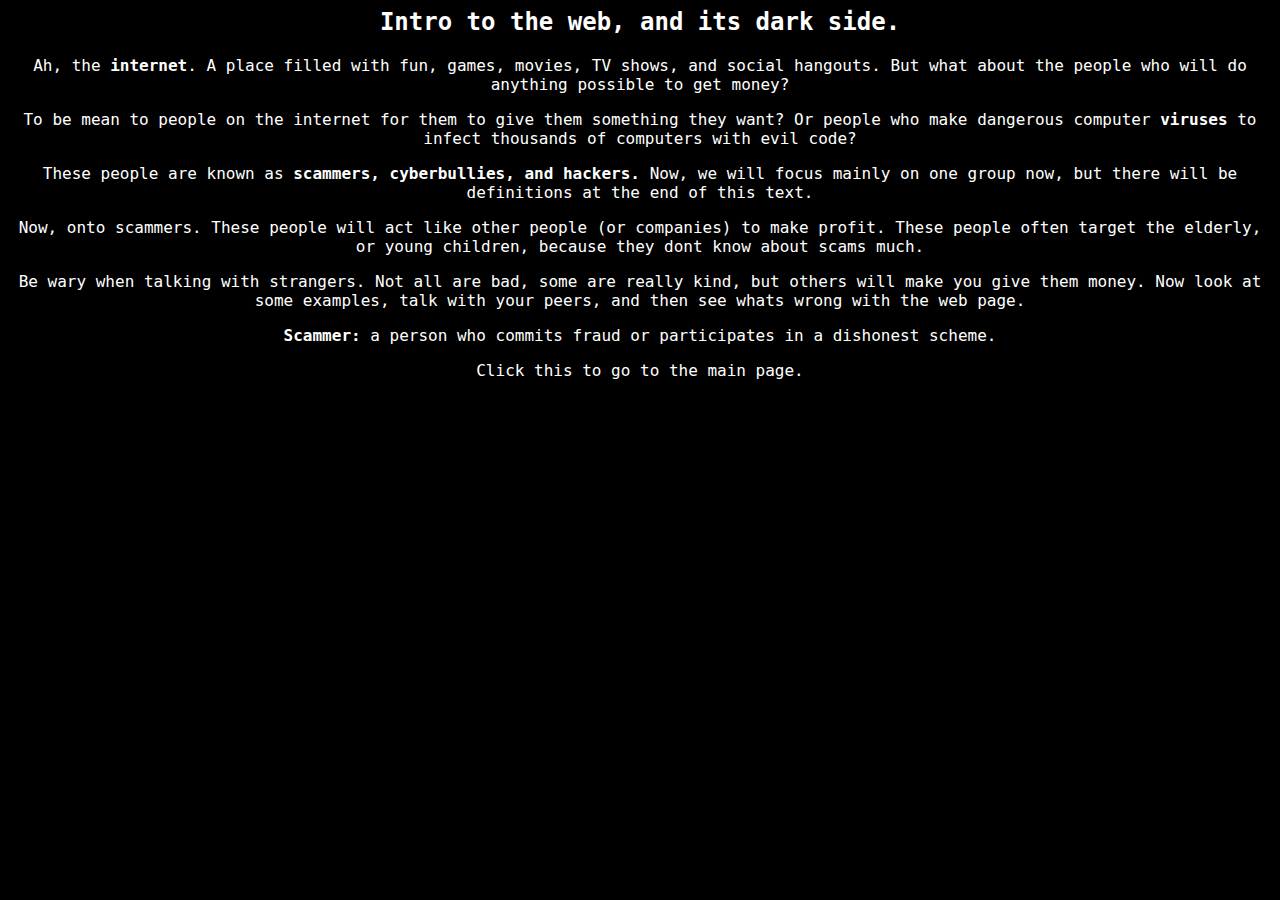
==== intro.html @ dee27d16 "Create intro.html" ====
<html>
<head>
<link rel="stylesheet" href="cssjs/css.css">
<title>EOASWFEIG -- Intro</title>
</head>
<body>
<h2>Intro to the web, and its dark side.</h2>
<p>Ah, the <b>internet</b>. A place filled with fun, games, movies, TV shows, and social hangouts. But what about the people who will do anything possible to get money?</p>
<p>To be mean to people on the internet for them to give them something they want? Or people who make dangerous computer <b>viruses</b> to infect thousands of computers with evil code?</p>
<p>These people are known as <b>scammers, cyberbullies, and hackers.</b> Now, we will focus mainly on one group now, but there will be definitions at the end of this text.</p>
<p>Now, onto scammers. These people will act like other people (or companies) to make profit. These people often target the elderly, or young children, because they dont know about scams much.</p>
<p>Be wary when talking with strangers. Not all are bad, some are really kind, but others will make you give them money. Now look at some examples, talk with your peers, and then see whats wrong with the web page.</p>
<p><b>Scammer:</b> a person who commits fraud or participates in a dishonest scheme.</p>
  <p></p>
     <a href="index.html" style="color: inherit;
  text-decoration: inherit;">Click this to go to the main page.</a>
    </div>
</body>
</html>
---- cssjs/css.css ----
html {
color: white;
  background-color: black;
  font-family: "Lucidia Console", monospace;
  text-align: center;
}
h1 {
text-align: center;
}
a  {
  color: inherit;
  text-decoration: inherit;
}
.example1 {
margin: auto;
  width: 50%;
  padding: 10px;
  text-align: center;
    border: 2px solid red;
  border-radius: 5px;
}
.example2 {
margin: auto;
  width: 50%;
  padding: 10px;
  text-align: center;
    border: 2px solid blue;
  border-radius: 5px;
}
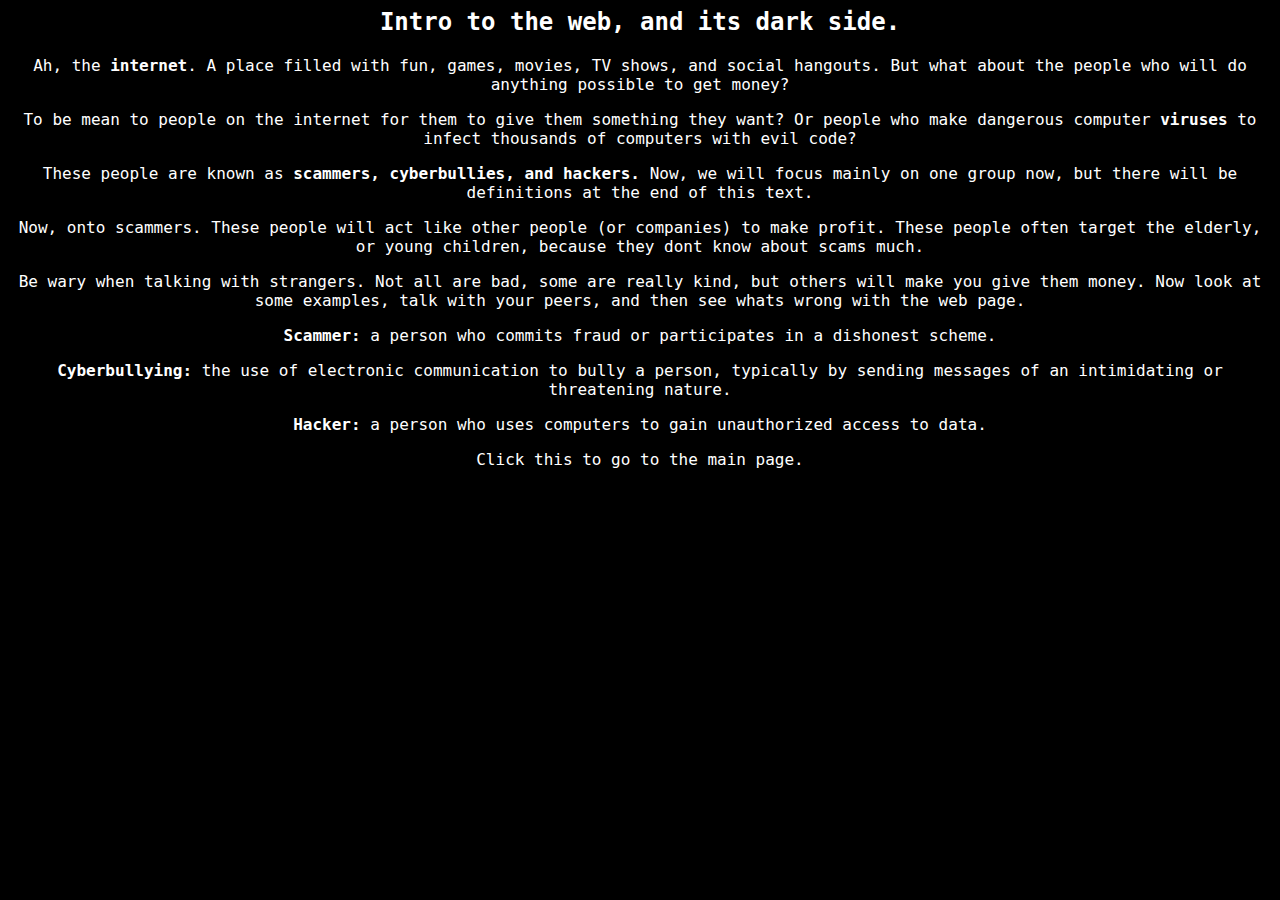
==== commit fa34b0c3: "Update intro.html" ====
--- a/intro.html
+++ b/intro.html
@@ -11,7 +11,8 @@
 <p>Now, onto scammers. These people will act like other people (or companies) to make profit. These people often target the elderly, or young children, because they dont know about scams much.</p>
 <p>Be wary when talking with strangers. Not all are bad, some are really kind, but others will make you give them money. Now look at some examples, talk with your peers, and then see whats wrong with the web page.</p>
 <p><b>Scammer:</b> a person who commits fraud or participates in a dishonest scheme.</p>
-  <p></p>
+  <p><b>Cyberbullying:</b> the use of electronic communication to bully a person, typically by sending messages of an intimidating or threatening nature.</p>
+  <p><b>Hacker:</b> a person who uses computers to gain unauthorized access to data.</p>
      <a href="index.html" style="color: inherit;
   text-decoration: inherit;">Click this to go to the main page.</a>
     </div>
